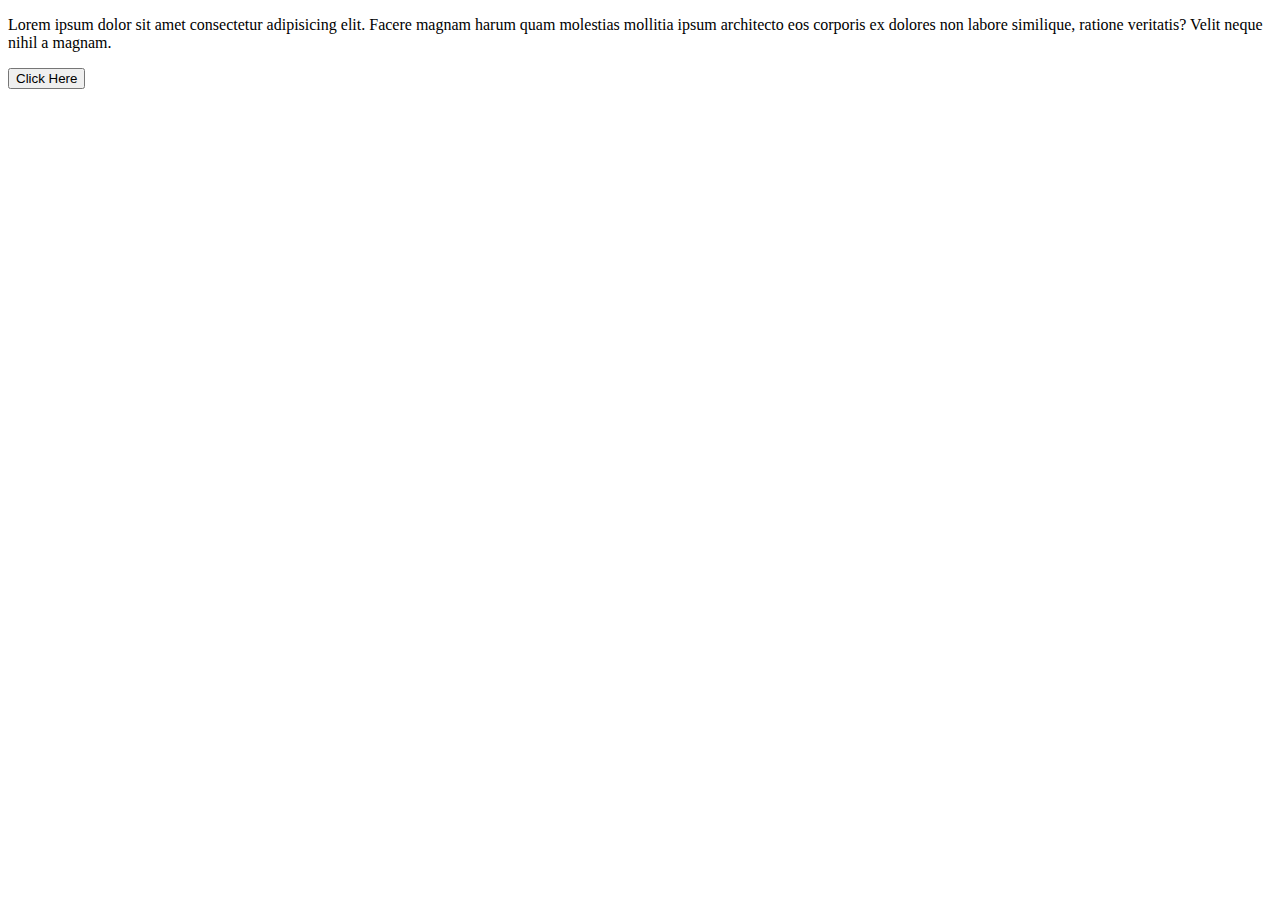
==== jsintro.html @ e3346843 "new files" ====
<!DOCTYPE html>
<html lang="en">
<head>
    <meta charset="UTF-8">
    <meta http-equiv="X-UA-Compatible" content="IE=edge">
    <meta name="viewport" content="width=device-width, initial-scale=1.0">
    <title>Document</title>
</head>
<body>
    <p>
        Lorem ipsum dolor sit amet consectetur adipisicing elit. Facere magnam harum quam molestias mollitia 
        ipsum architecto eos corporis ex dolores non labore similique, ratione veritatis? Velit neque nihil a magnam.
    </p>
    <button>Click Here</button>
    <p></p>
    <script src="js/logical.js"></script>
</body>
</html>
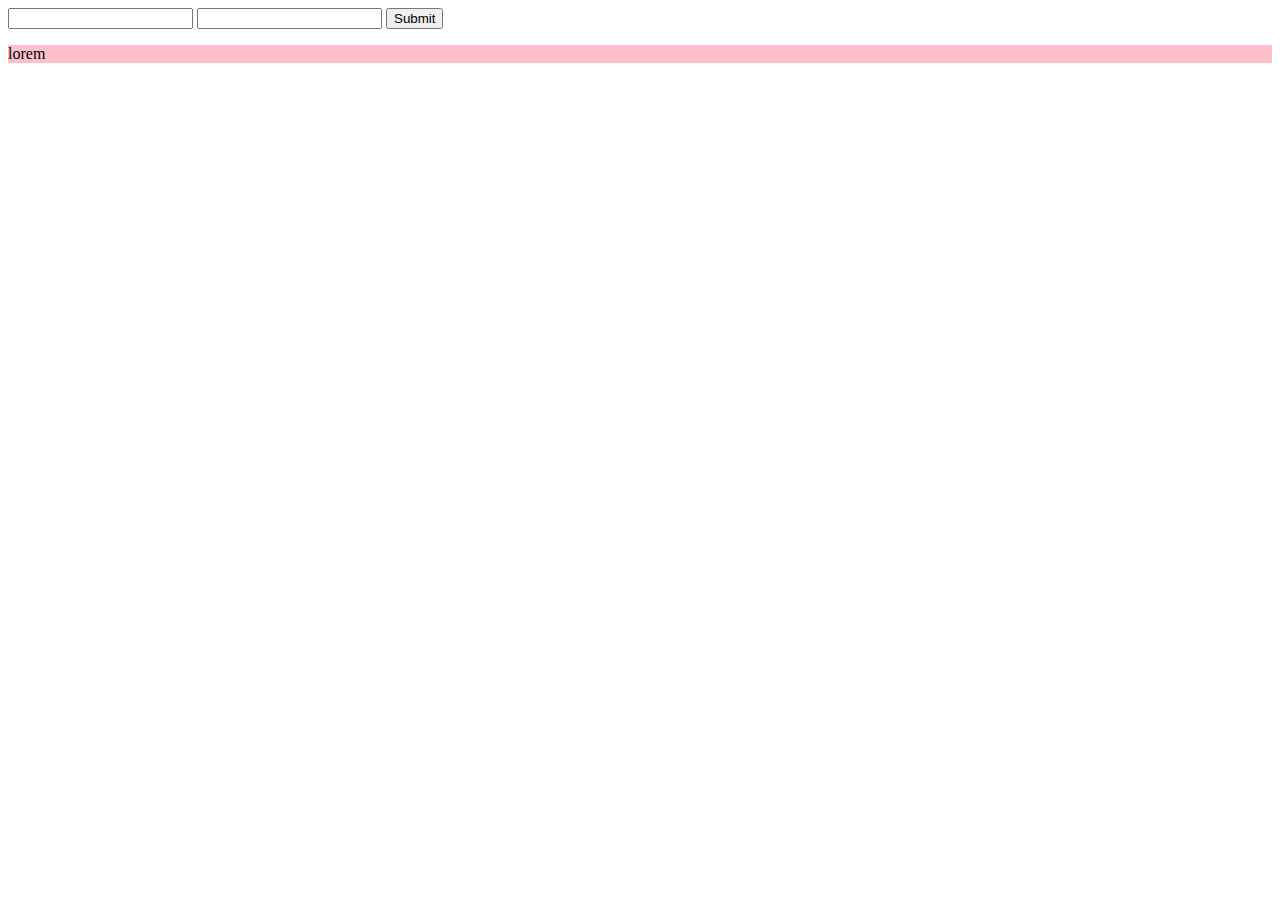
==== commit 9425356d: "files on basic learning javascript" ====
--- a/jsintro.html
+++ b/jsintro.html
@@ -5,14 +5,15 @@
     <meta http-equiv="X-UA-Compatible" content="IE=edge">
     <meta name="viewport" content="width=device-width, initial-scale=1.0">
     <title>Document</title>
+    <link rel="stylesheet" href="css/styles.css">
 </head>
 <body>
-    <p>
-        Lorem ipsum dolor sit amet consectetur adipisicing elit. Facere magnam harum quam molestias mollitia 
-        ipsum architecto eos corporis ex dolores non labore similique, ratione veritatis? Velit neque nihil a magnam.
-    </p>
-    <button>Click Here</button>
-    <p></p>
-    <script src="js/logical.js"></script>
+    <!-- <button onclick="greet()">Click me</button>
+    <p class="paragraph"></p> -->
+    <input type="text">
+    <input type="password">
+    <input type="submit">
+    <p id="paragraph">lorem</p>
+    <script src="js/DOM.js"></script>
 </body>
 </html>--- a/css/styles.css
+++ b/css/styles.css
@@ -0,0 +1,4 @@
+.paragraph{
+    font-size: 30px;
+    color: purple;
+}